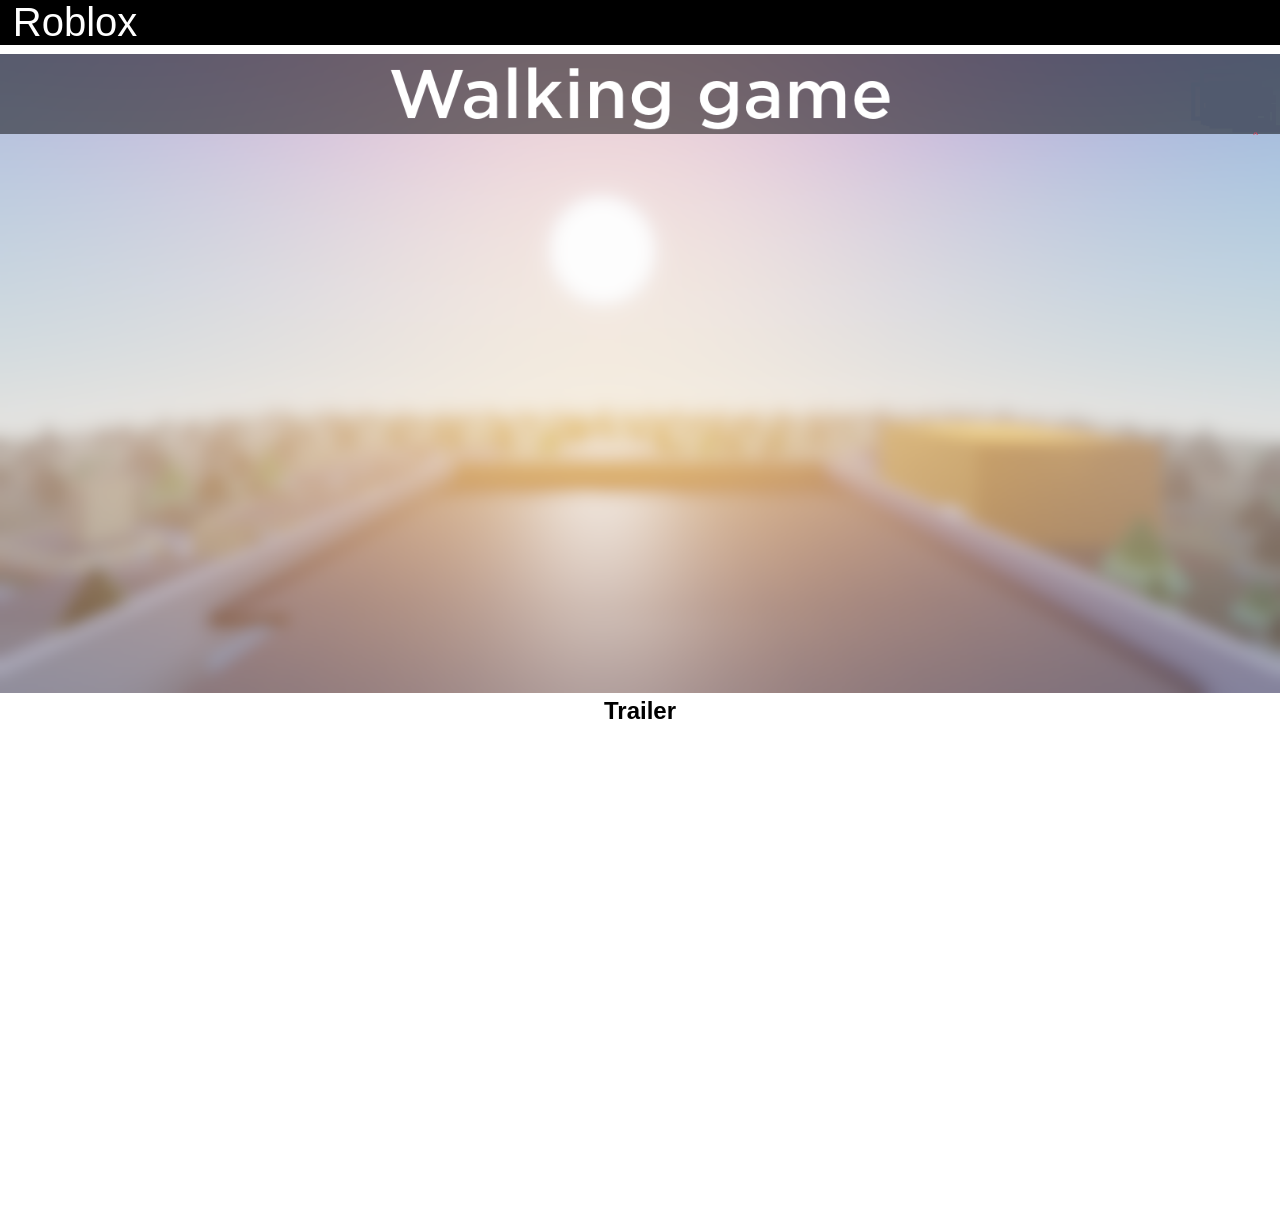
==== index.html @ b04287c8 "Add files via upload" ====
<!DOCTYPE html>
<html lang="en">
    <head>
        <meta charset="UTF-8">
        <meta http-equiv="X-UA-Compatible" content="IE=edge">
        <meta name="viewport" content="width=device-width, initial-scale=1.0">
        <link href="Main.css" rel="Stylesheet">
        <link href="Assets/Images/Icon.png" rel="icon">
        <script src="Main.js"></script>
        <title>Walking Game</title>
    </head>
    <body>
        <div class="Links">
            <a href="Roblox/index.html">Roblox</a>
        </div>
        <br>
        <br>
        <br>
        <img style="width: 100%;" src="Assets/Images/HeaderImage.png">
        <br>
        <h2>Trailer</h2>
        <br>
        <iframe width="50%" height="50%" src="https://www.youtube.com/embed/251DcOBLSJs" title="YouTube video player" frameborder="0" allow="accelerometer; autoplay; clipboard-write; encrypted-media; gyroscope; picture-in-picture" allowfullscreen style="display: block; margin: auto;"></iframe>
        <br>
    </body>
</html>
---- Main.css ----
* {
    margin: 0;
    padding: 0;
}

html, body {
    height: 100%;
}

.Links {
    position: absolute;
    width: 100%;
    height: fit-content;
    background-color: rgb(0, 0, 0);
    color: white;
}

.Links > a {
    font-size: 250%;
    font-family: 'Segoe UI', Tahoma, Geneva, Verdana, sans-serif;
    text-decoration: none;
    color: white;
    padding: 1%;
}

h1, h2, p {
    text-align: center;
    font-family: 'Segoe UI', Tahoma, Geneva, Verdana, sans-serif;
}

::-webkit-scrollbar {
    width: 10px;
}

::-webkit-scrollbar-track {
    background-color: darkgray;
}

::-webkit-scrollbar-thumb {
    background: gray;
    border-radius: 10px;
}

::-webkit-scrollbar-button {
    background-color: rgb(100, 100, 100);
    opacity: 100;
}

::-webkit-scrollbar-button:hover {
    background-color: rgb(75, 75, 75);
}
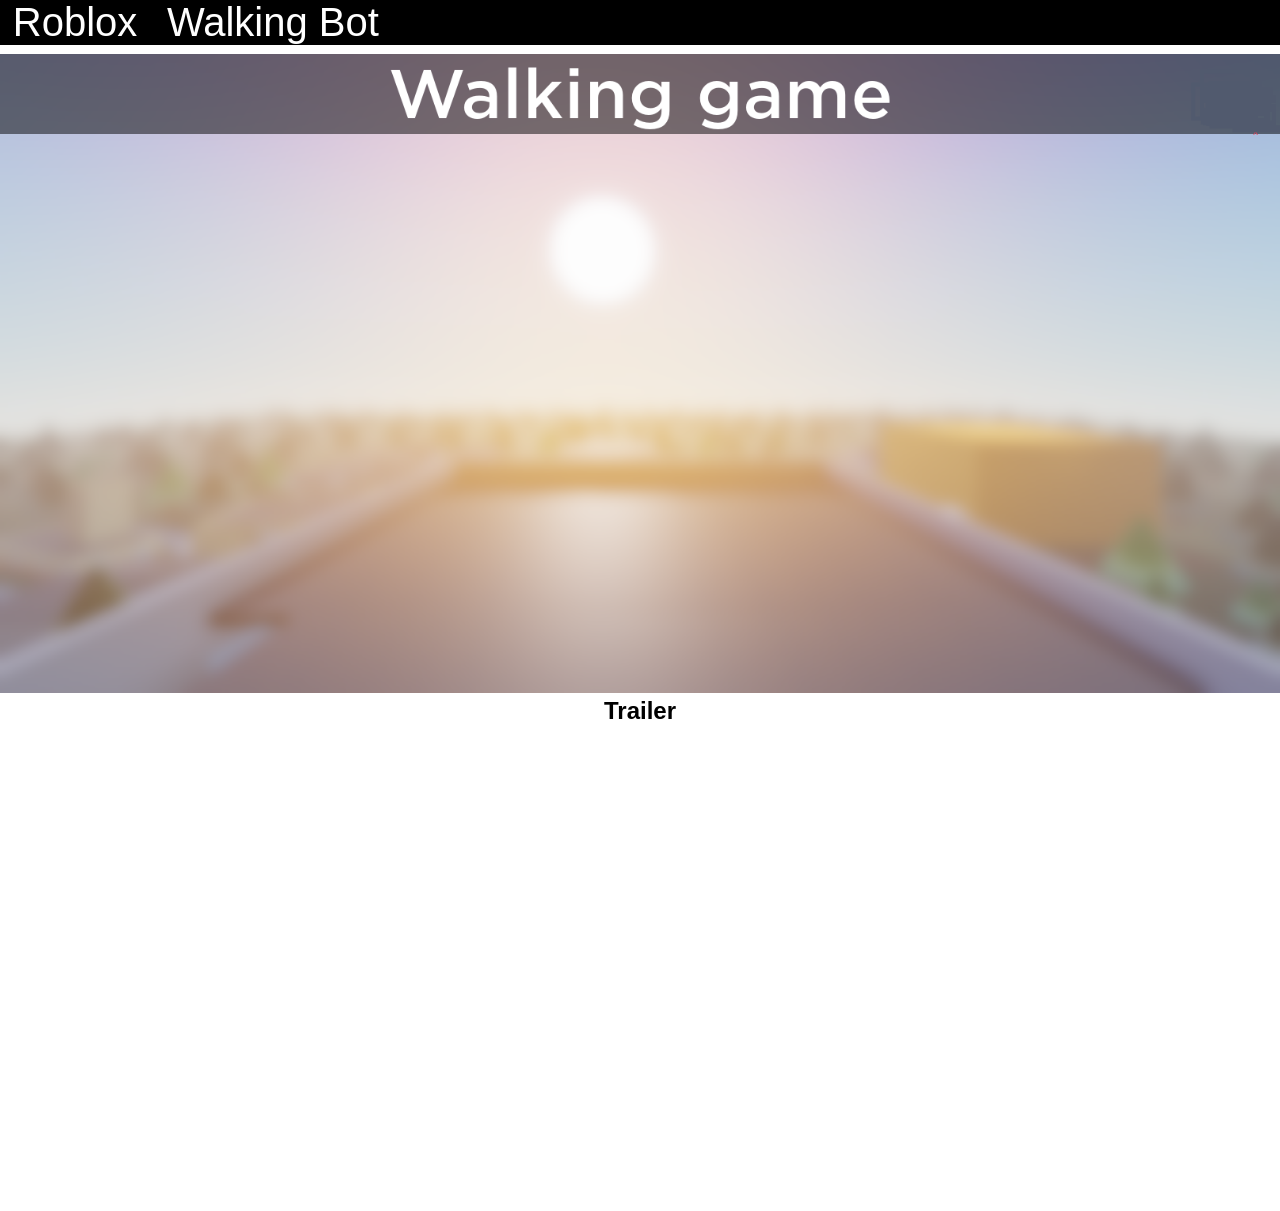
==== commit 17a23237: "Add files via upload" ====
--- a/index.html
+++ b/index.html
@@ -6,12 +6,12 @@
         <meta name="viewport" content="width=device-width, initial-scale=1.0">
         <link href="Main.css" rel="Stylesheet">
         <link href="Assets/Images/Icon.png" rel="icon">
-        <script src="Main.js"></script>
         <title>Walking Game</title>
     </head>
     <body>
         <div class="Links">
             <a href="Roblox/index.html">Roblox</a>
+            <a href="WalkingBot/index.html">Walking Bot</a>
         </div>
         <br>
         <br>
--- a/Main.css
+++ b/Main.css
@@ -20,12 +20,25 @@
     font-family: 'Segoe UI', Tahoma, Geneva, Verdana, sans-serif;
     text-decoration: none;
     color: white;
-    padding: 1%;
+    padding-left: 1%;
+    padding-right: 1%;
 }
 
 h1, h2, p {
     text-align: center;
     font-family: 'Segoe UI', Tahoma, Geneva, Verdana, sans-serif;
+}
+
+button {
+    position: absolute;
+    width: 12.5%;
+    height: 12.5%;
+    background-color: lightgreen;
+    border-color: black;
+    border-radius: 0;
+    border-width: 1px;
+    left: 50%;
+    transform: translate(-50%);
 }
 
 ::-webkit-scrollbar {
